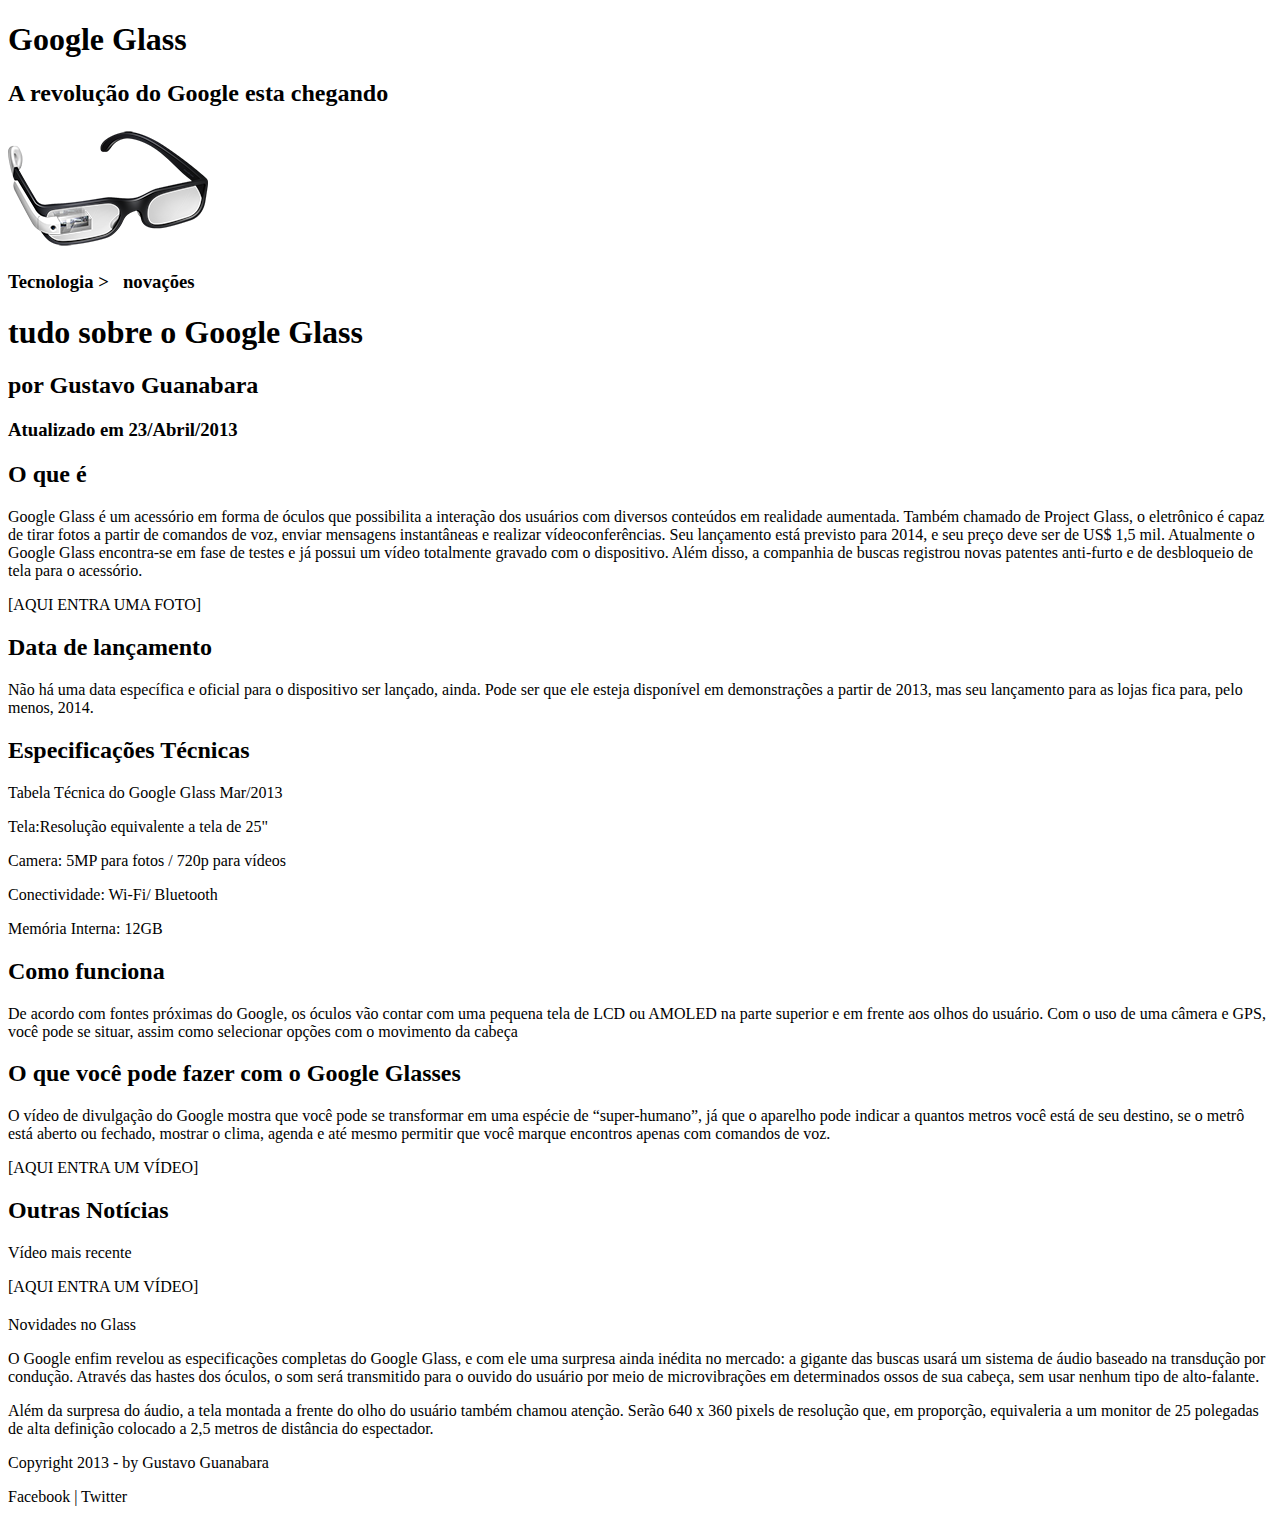
==== projeto-glass-html5/index.html @ 006e6a58 "aula 6" ====
<!DOCTYPE html>
<html lang="pt-br">

<head>
    <meta charset="UTF-8">
    <title>Google Glass o futuro!</title>


</head>

<body>
<div id=" interfarce">
    
    <header id="cabecalho">
        <hgroup>
        <h1>Google Glass</h1>
        <h2>A revolução do Google esta chegando</h2>
        </hgroup>

    <img src="_imagens\glass-oculos-preto-peq.png"
    
    

Menu Principal
- Home
- Especificações
- Fotos
- Multimídia
- Fale conosco

    </header>

<hgroup>
<h3>Tecnologia > &nbsp; novações</h3>
<h1>tudo sobre o Google Glass</h1>
<h2>por Gustavo Guanabara</h2>
<h3>Atualizado em 23/Abril/2013</h3>
</hgroup>
    
<h2>O que é</h2>
<p> Google Glass é um acessório em forma de óculos que possibilita a interação dos usuários com diversos conteúdos em realidade aumentada. Também chamado de Project Glass, o eletrônico é capaz de tirar fotos a partir de comandos de voz, enviar mensagens instantâneas e realizar vídeoconferências. Seu lançamento está previsto para 2014, e seu preço deve ser de US$ 1,5 mil. Atualmente o Google Glass encontra-se em fase de testes e já possui um vídeo totalmente gravado com o dispositivo. Além disso, a companhia de buscas registrou novas patentes anti-furto e de desbloqueio de tela para o acessório.</p>

[AQUI ENTRA UMA FOTO]

<h2>Data de lançamento</h2>
<p>Não há uma data específica e oficial para o dispositivo ser lançado, ainda. Pode ser que ele esteja disponível em demonstrações a partir de 2013, mas seu lançamento para as lojas fica para, pelo menos, 2014.</p>

<h2>Especificações Técnicas</h2>
<p>Tabela Técnica do Google Glass Mar/2013</p>
<p>Tela:Resolução equivalente a tela de 25"</p>
<p>Camera: 5MP para fotos / 720p para vídeos</p>
<p>Conectividade: Wi-Fi/ Bluetooth</p>
<p>Memória Interna: 12GB</p>

<h2>Como funciona</h2>
<p>De acordo com fontes próximas do Google, os óculos vão contar com uma pequena tela de LCD ou AMOLED na parte superior e em frente aos olhos do usuário. Com o uso de uma câmera e GPS, você pode se situar, assim como selecionar opções com o movimento da cabeça</p>

<h2>O que você pode fazer com o Google Glasses</h2>
<p></p>O vídeo de divulgação do Google mostra que você pode se transformar em uma espécie de “super-<wbr/>humano”, já que o aparelho pode indicar a quantos metros você está de seu destino, se o metrô está aberto ou fechado, mostrar o clima, agenda e até mesmo permitir que você marque encontros apenas com comandos de voz.</p>

[AQUI ENTRA UM VÍDEO]

<h2>Outras Notícias</h2>
<p>Vídeo mais recente</p>

[AQUI ENTRA UM VÍDEO]

<h2></h2>Novidades no Glass
<p>O Google enfim revelou as especificações completas do Google Glass, e com ele uma surpresa ainda inédita no mercado: a gigante das buscas usará um sistema de áudio baseado na transdução por condução. Através das hastes dos óculos, o som será transmitido para o ouvido do usuário por meio de microvibrações em determinados ossos de sua cabeça, sem usar nenhum tipo de alto-falante.</p>

<p>Além da surpresa do áudio, a tela montada a frente do olho do usuário também chamou atenção. Serão 640 x 360 pixels de resolução que, em proporção, equivaleria a um monitor de 25 polegadas de alta definição colocado a 2,5 metros de distância do espectador.</p>

<p>Copyright 2013 - by Gustavo Guanabara</p>
<p>Facebook | Twitter</p>
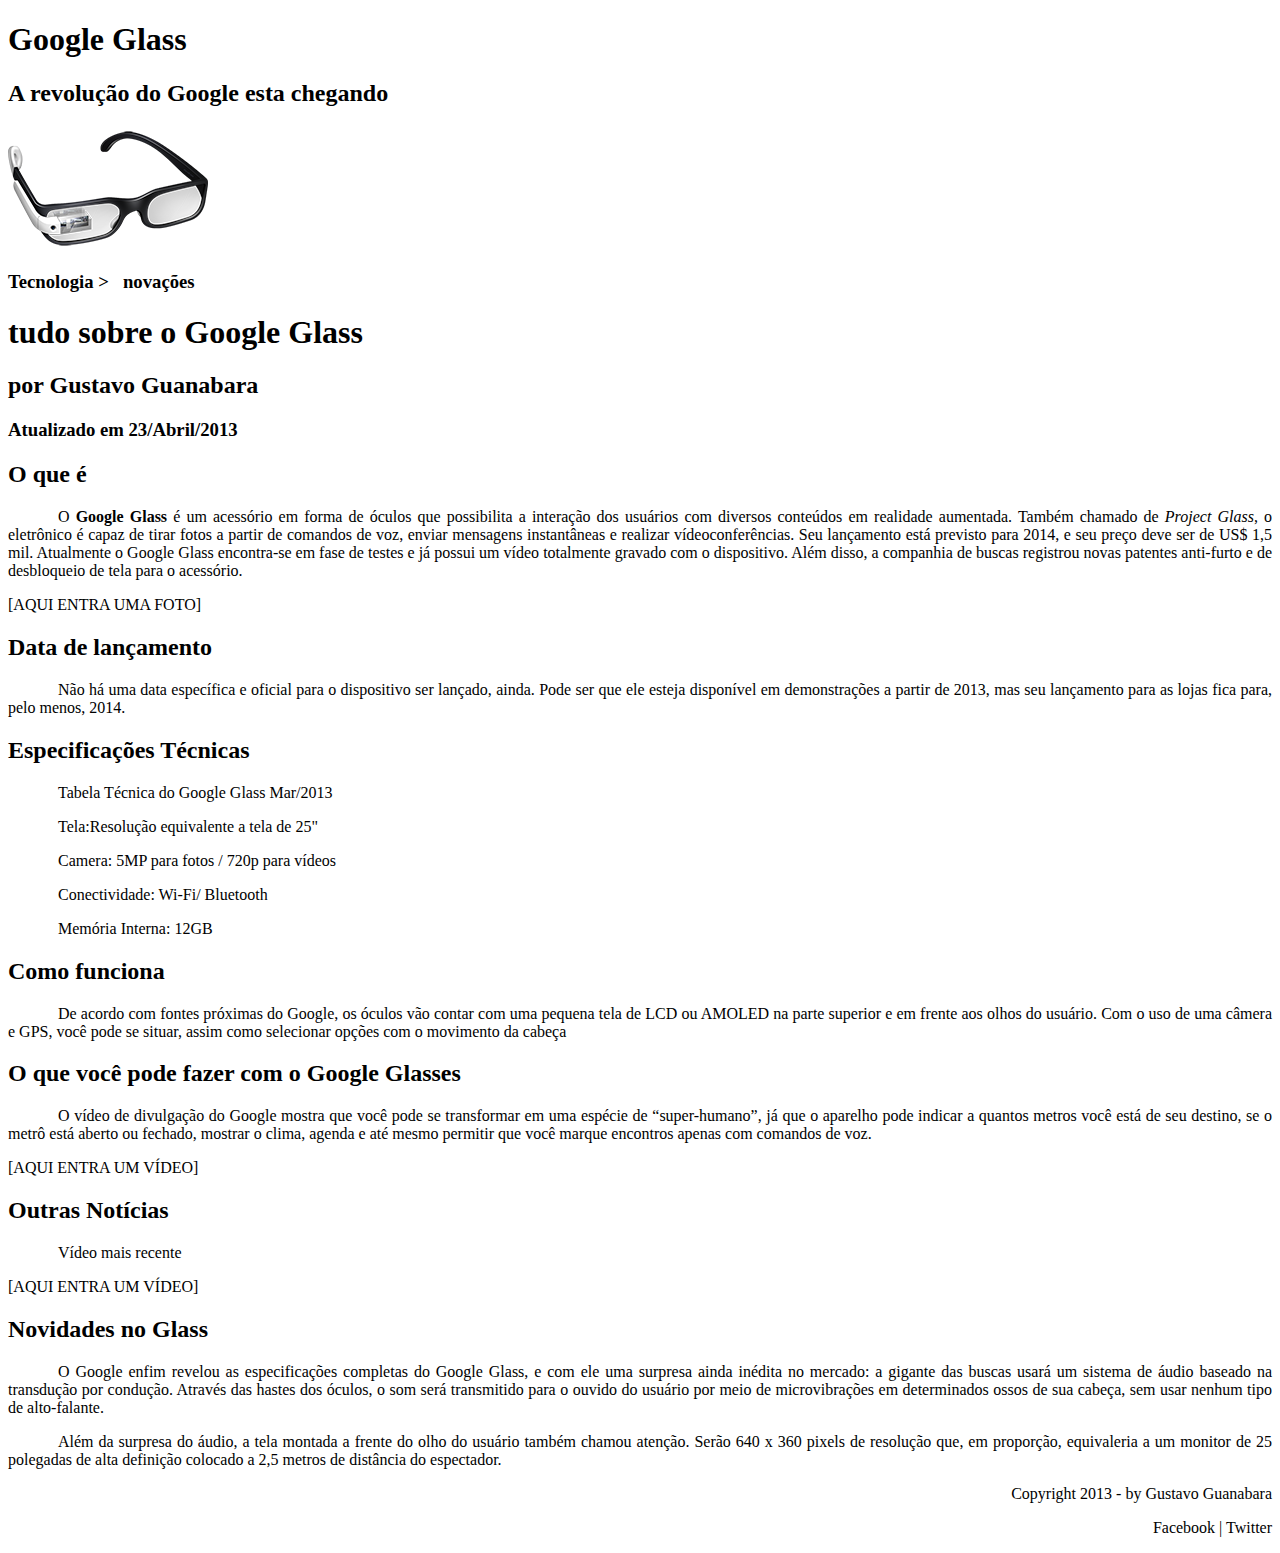
==== commit a4cbcef3: "Aula 7" ====
--- a/projeto-glass-html5/index.html
+++ b/projeto-glass-html5/index.html
@@ -4,7 +4,13 @@
 <head>
     <meta charset="UTF-8">
     <title>Google Glass o futuro!</title>
+    <style>
+        p {
+            text-align:justify;
+            text-indent: 50px;
+        }
 
+    </style>
 
 </head>
 
@@ -38,7 +44,7 @@
 </hgroup>
     
 <h2>O que é</h2>
-<p> Google Glass é um acessório em forma de óculos que possibilita a interação dos usuários com diversos conteúdos em realidade aumentada. Também chamado de Project Glass, o eletrônico é capaz de tirar fotos a partir de comandos de voz, enviar mensagens instantâneas e realizar vídeoconferências. Seu lançamento está previsto para 2014, e seu preço deve ser de US$ 1,5 mil. Atualmente o Google Glass encontra-se em fase de testes e já possui um vídeo totalmente gravado com o dispositivo. Além disso, a companhia de buscas registrou novas patentes anti-furto e de desbloqueio de tela para o acessório.</p>
+<p>O <span style="font-weight: bolder;">Google Glass</span> é um acessório em forma de óculos que possibilita a interação dos usuários com diversos conteúdos em realidade aumentada. Também chamado de <i>Project Glass</i>, o eletrônico é capaz de tirar fotos a partir de comandos de voz, enviar mensagens instantâneas e realizar vídeoconferências. Seu lançamento está previsto para 2014, e seu preço deve ser de US$ 1,5 mil. Atualmente o Google Glass encontra-se em fase de testes e já possui um vídeo totalmente gravado com o dispositivo. Além disso, a companhia de buscas registrou novas patentes anti-furto e de desbloqueio de tela para o acessório.</p>
 
 [AQUI ENTRA UMA FOTO]
 
@@ -56,7 +62,7 @@
 <p>De acordo com fontes próximas do Google, os óculos vão contar com uma pequena tela de LCD ou AMOLED na parte superior e em frente aos olhos do usuário. Com o uso de uma câmera e GPS, você pode se situar, assim como selecionar opções com o movimento da cabeça</p>
 
 <h2>O que você pode fazer com o Google Glasses</h2>
-<p></p>O vídeo de divulgação do Google mostra que você pode se transformar em uma espécie de “super-<wbr/>humano”, já que o aparelho pode indicar a quantos metros você está de seu destino, se o metrô está aberto ou fechado, mostrar o clima, agenda e até mesmo permitir que você marque encontros apenas com comandos de voz.</p>
+<p>O vídeo de divulgação do Google mostra que você pode se transformar em uma espécie de “super-<wbr/>humano”, já que o aparelho pode indicar a quantos metros você está de seu destino, se o metrô está aberto ou fechado, mostrar o clima, agenda e até mesmo permitir que você marque encontros apenas com comandos de voz.</p>
 
 [AQUI ENTRA UM VÍDEO]
 
@@ -65,10 +71,10 @@
 
 [AQUI ENTRA UM VÍDEO]
 
-<h2></h2>Novidades no Glass
+<h2>Novidades no Glass</h2>
 <p>O Google enfim revelou as especificações completas do Google Glass, e com ele uma surpresa ainda inédita no mercado: a gigante das buscas usará um sistema de áudio baseado na transdução por condução. Através das hastes dos óculos, o som será transmitido para o ouvido do usuário por meio de microvibrações em determinados ossos de sua cabeça, sem usar nenhum tipo de alto-falante.</p>
 
 <p>Além da surpresa do áudio, a tela montada a frente do olho do usuário também chamou atenção. Serão 640 x 360 pixels de resolução que, em proporção, equivaleria a um monitor de 25 polegadas de alta definição colocado a 2,5 metros de distância do espectador.</p>
 
-<p>Copyright 2013 - by Gustavo Guanabara</p>
-<p>Facebook | Twitter</p>+<p style="text-align: end;">Copyright 2013 - by Gustavo Guanabara</p>
+<p style="text-align: end;">Facebook | Twitter</p>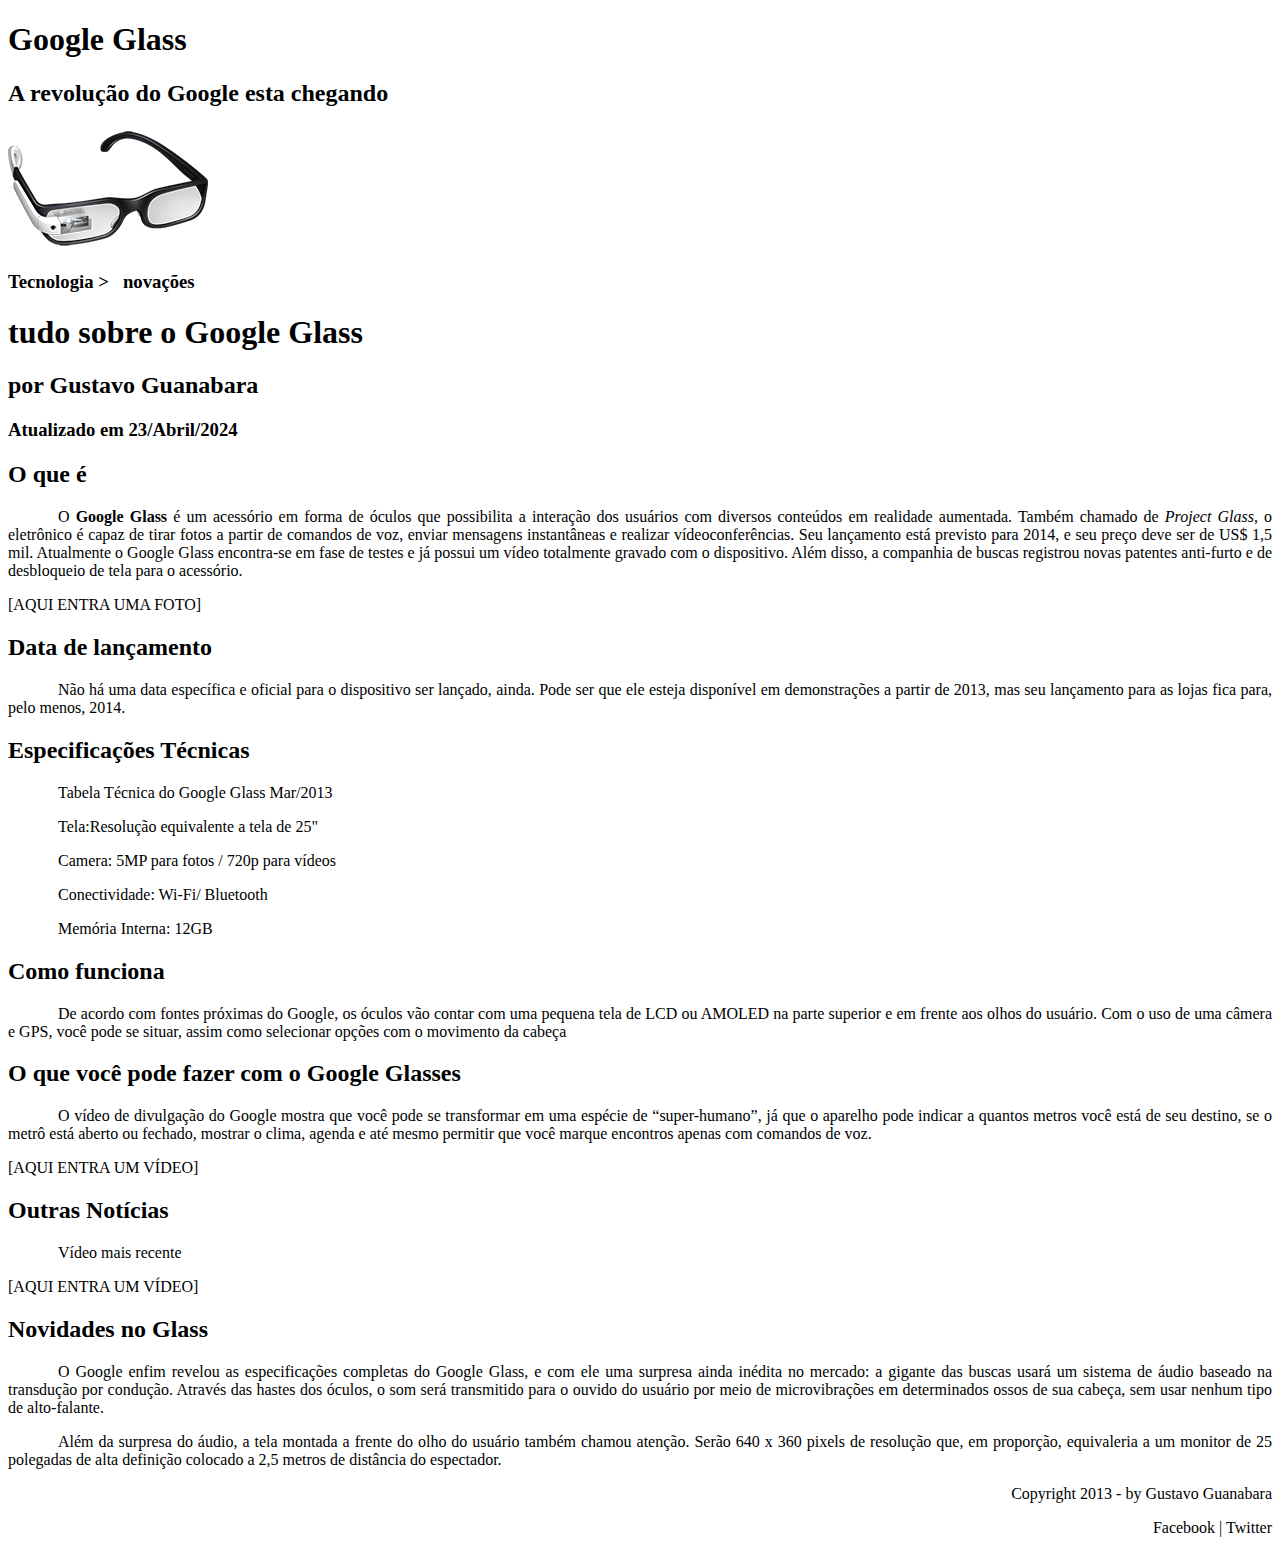
==== commit a48a1be5: "Update index.html" ====
--- a/projeto-glass-html5/index.html
+++ b/projeto-glass-html5/index.html
@@ -40,7 +40,7 @@
 <h3>Tecnologia > &nbsp; novações</h3>
 <h1>tudo sobre o Google Glass</h1>
 <h2>por Gustavo Guanabara</h2>
-<h3>Atualizado em 23/Abril/2013</h3>
+<h3>Atualizado em 23/Abril/2024</h3>
 </hgroup>
     
 <h2>O que é</h2>
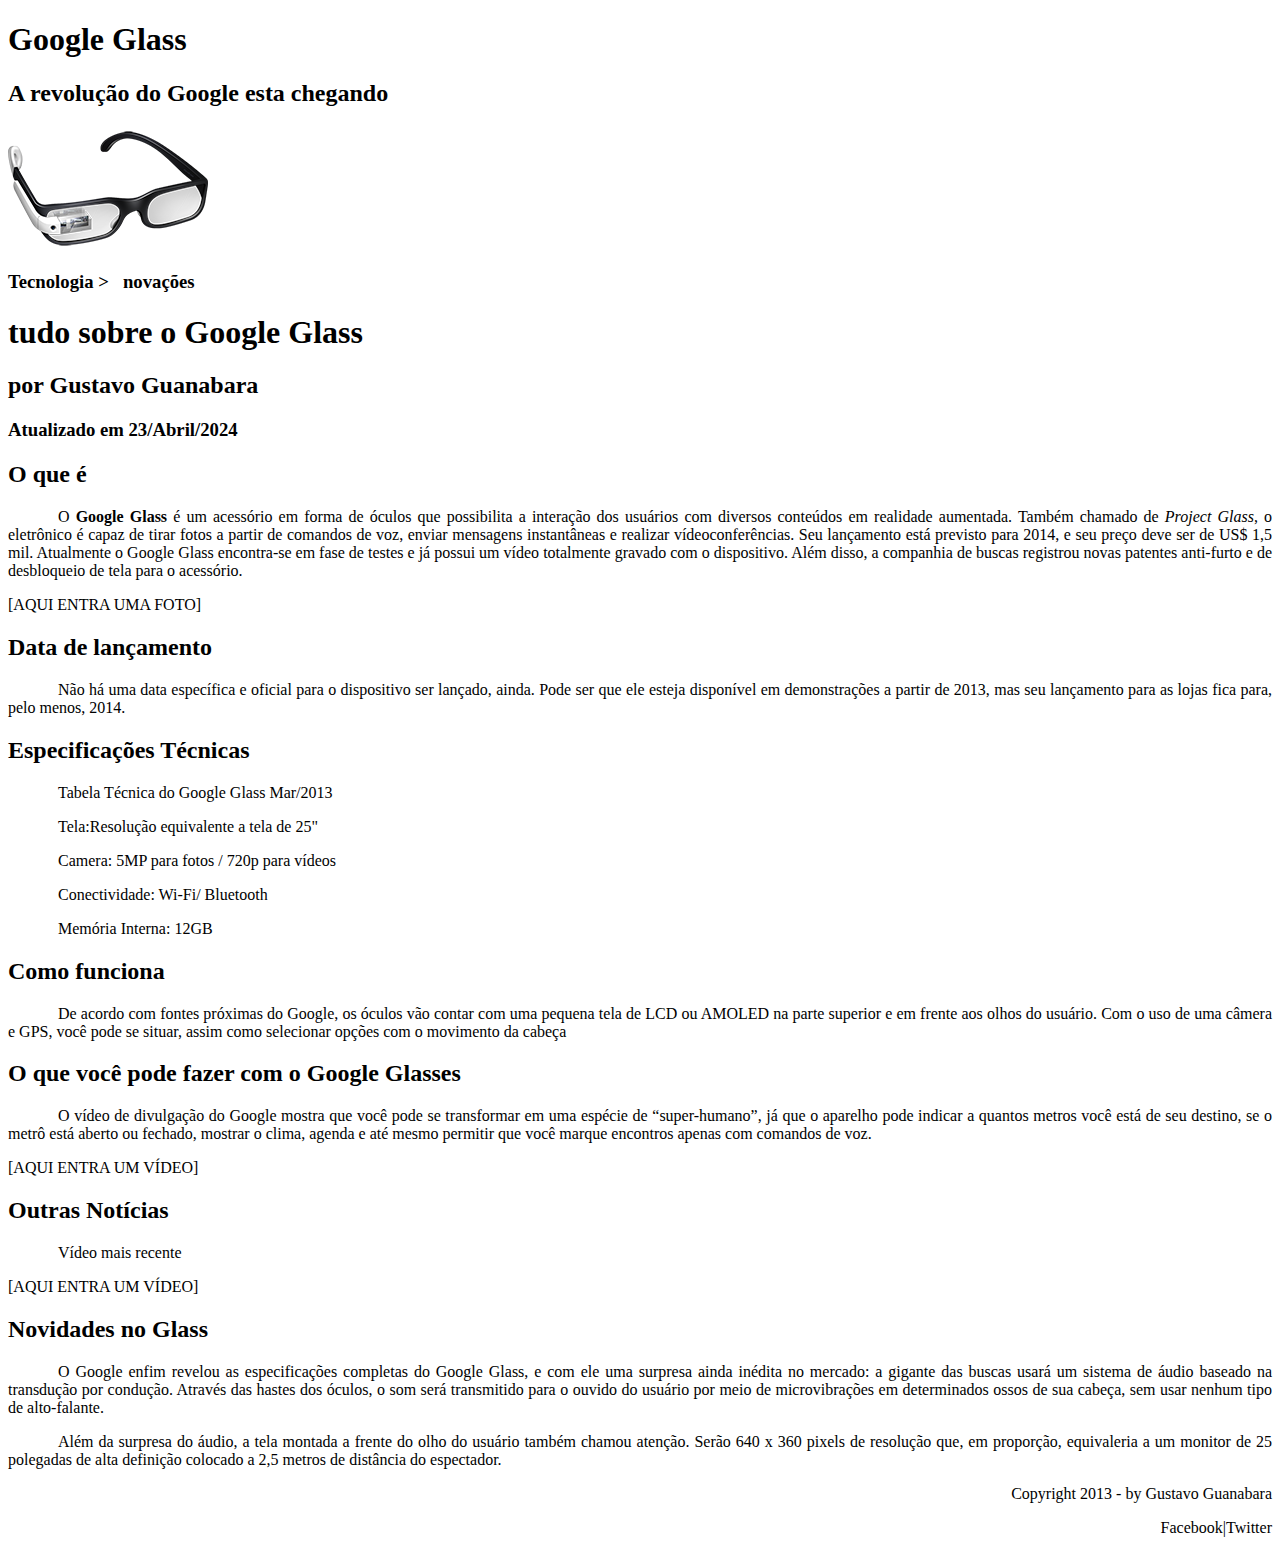
==== commit 85bf834f: "Update index.html" ====
--- a/projeto-glass-html5/index.html
+++ b/projeto-glass-html5/index.html
@@ -77,4 +77,4 @@
 <p>Além da surpresa do áudio, a tela montada a frente do olho do usuário também chamou atenção. Serão 640 x 360 pixels de resolução que, em proporção, equivaleria a um monitor de 25 polegadas de alta definição colocado a 2,5 metros de distância do espectador.</p>
 
 <p style="text-align: end;">Copyright 2013 - by Gustavo Guanabara</p>
-<p style="text-align: end;">Facebook | Twitter</p>+<p style="text-align: end;">Facebook|Twitter</p>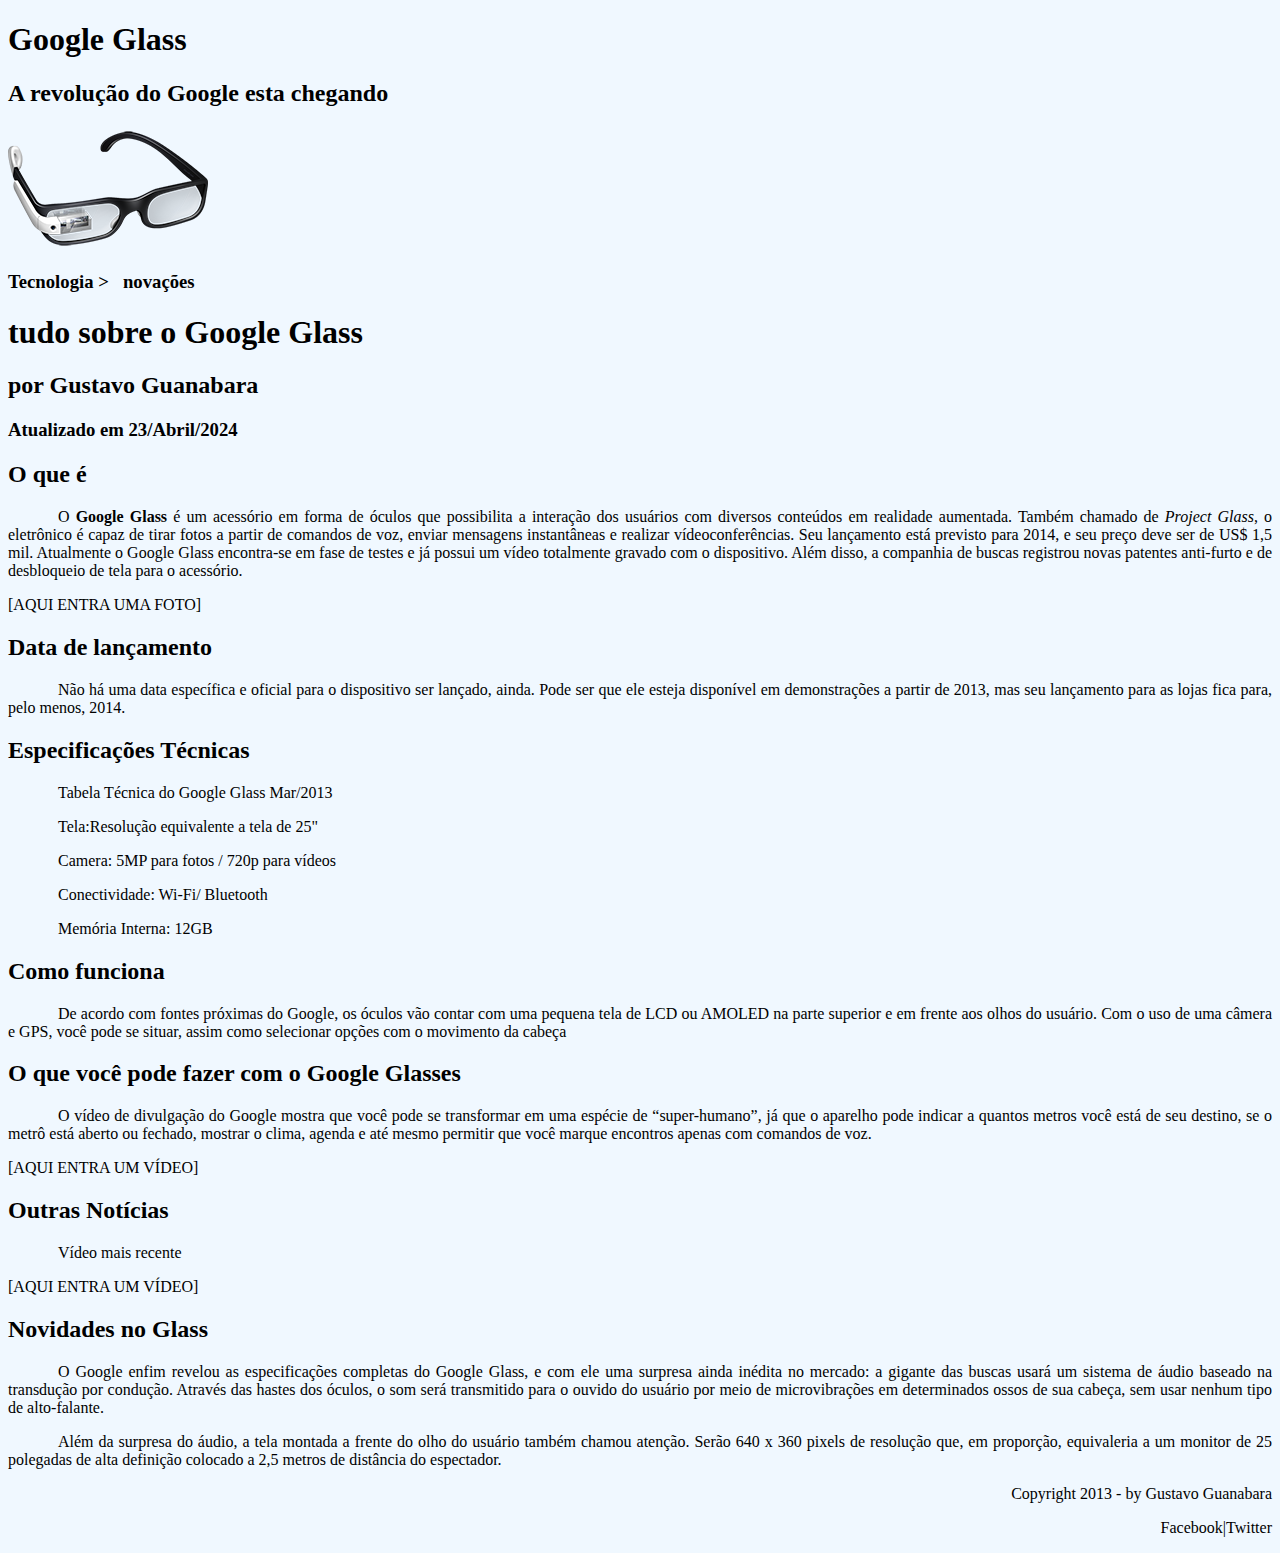
==== commit 5f388610: "aula 7" ====
--- a/projeto-glass-html5/index.html
+++ b/projeto-glass-html5/index.html
@@ -8,7 +8,14 @@
         p {
             text-align:justify;
             text-indent: 50px;
-        }
+        }   
+    body{
+        background-color: aliceblue;
+        color: black;
+    
+    }
+
+
 
     </style>
 
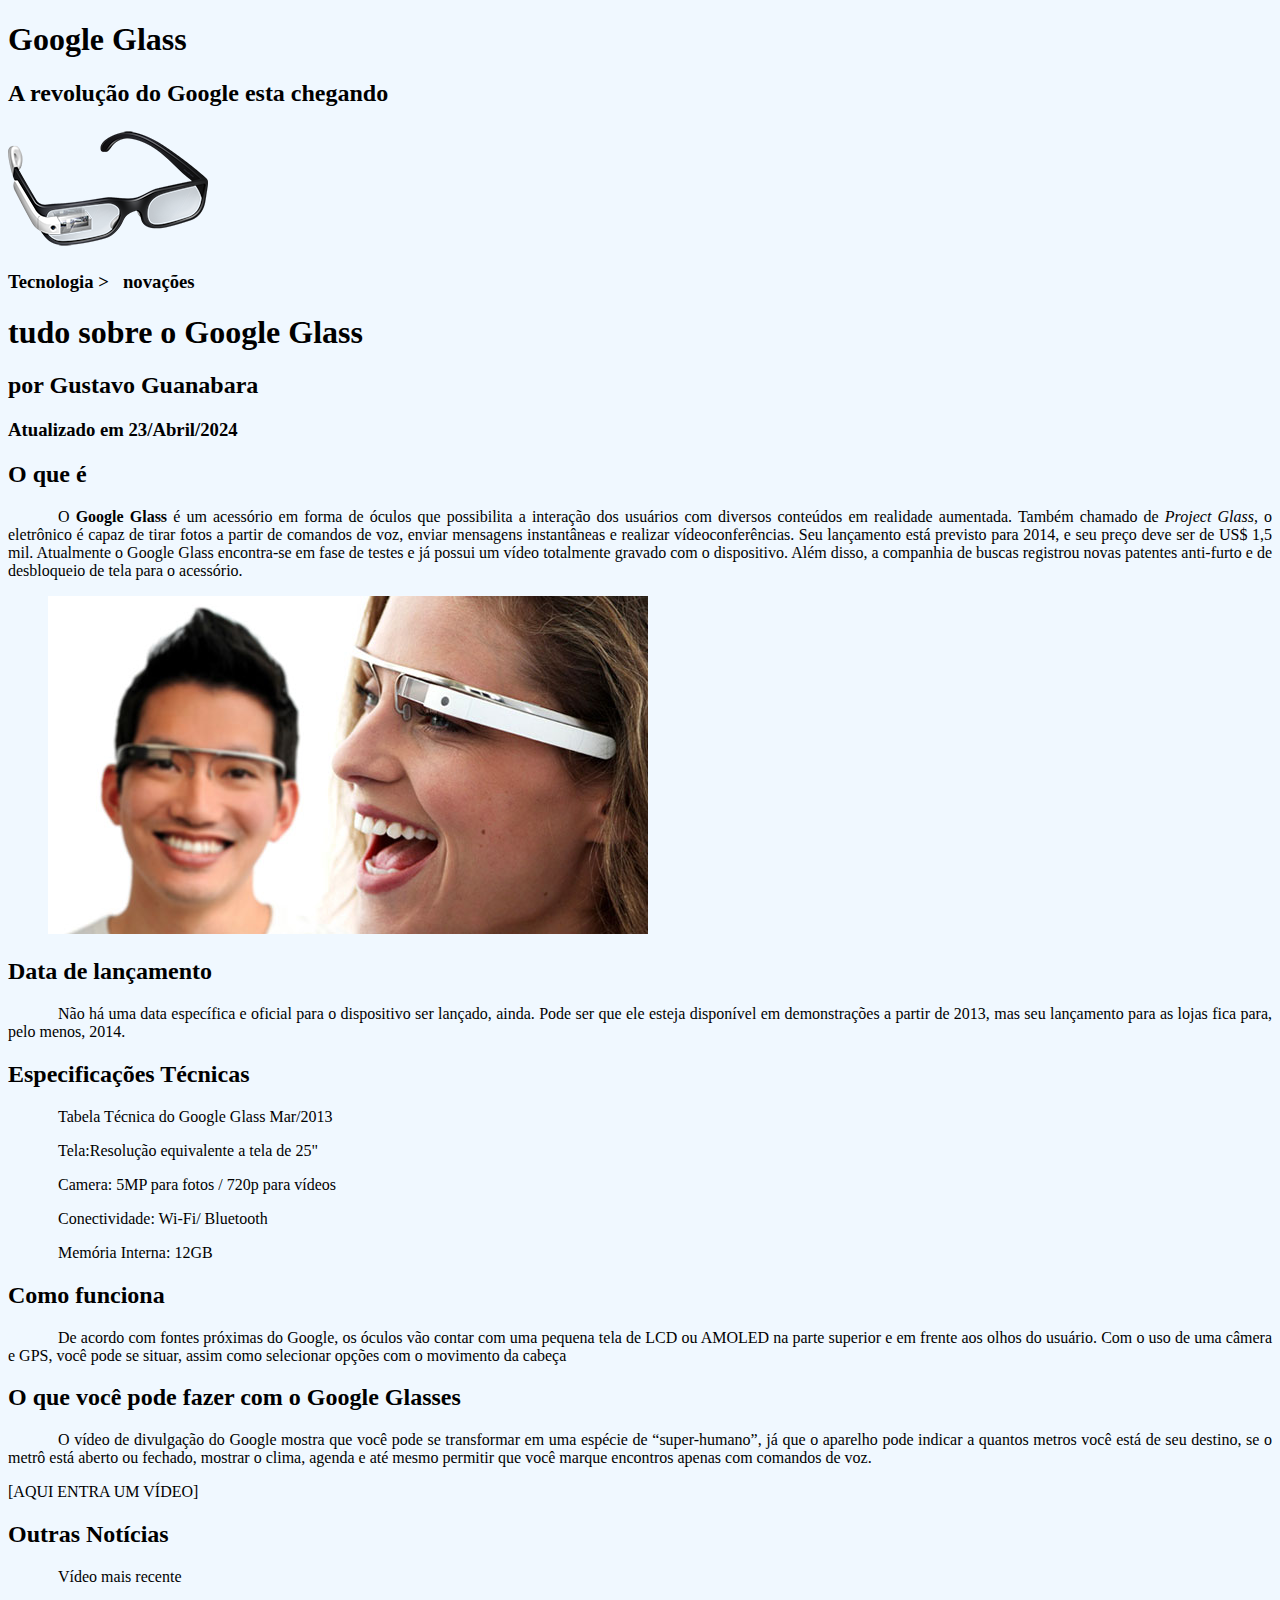
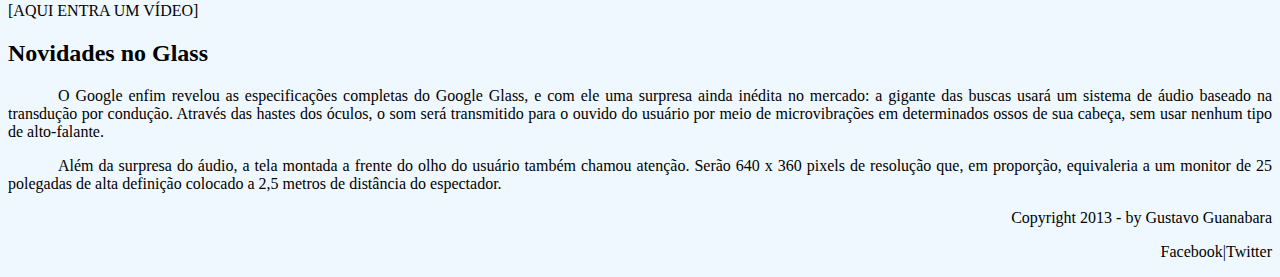
==== commit 397e52c5: "aula 9" ====
--- a/projeto-glass-html5/index.html
+++ b/projeto-glass-html5/index.html
@@ -52,9 +52,9 @@
     
 <h2>O que é</h2>
 <p>O <span style="font-weight: bolder;">Google Glass</span> é um acessório em forma de óculos que possibilita a interação dos usuários com diversos conteúdos em realidade aumentada. Também chamado de <i>Project Glass</i>, o eletrônico é capaz de tirar fotos a partir de comandos de voz, enviar mensagens instantâneas e realizar vídeoconferências. Seu lançamento está previsto para 2014, e seu preço deve ser de US$ 1,5 mil. Atualmente o Google Glass encontra-se em fase de testes e já possui um vídeo totalmente gravado com o dispositivo. Além disso, a companhia de buscas registrou novas patentes anti-furto e de desbloqueio de tela para o acessório.</p>
-
-[AQUI ENTRA UMA FOTO]
-
+<figure>
+<img src="_imagens/glass-quadro-homem-mulher.jpg"/>
+</figure>
 <h2>Data de lançamento</h2>
 <p>Não há uma data específica e oficial para o dispositivo ser lançado, ainda. Pode ser que ele esteja disponível em demonstrações a partir de 2013, mas seu lançamento para as lojas fica para, pelo menos, 2014.</p>
 
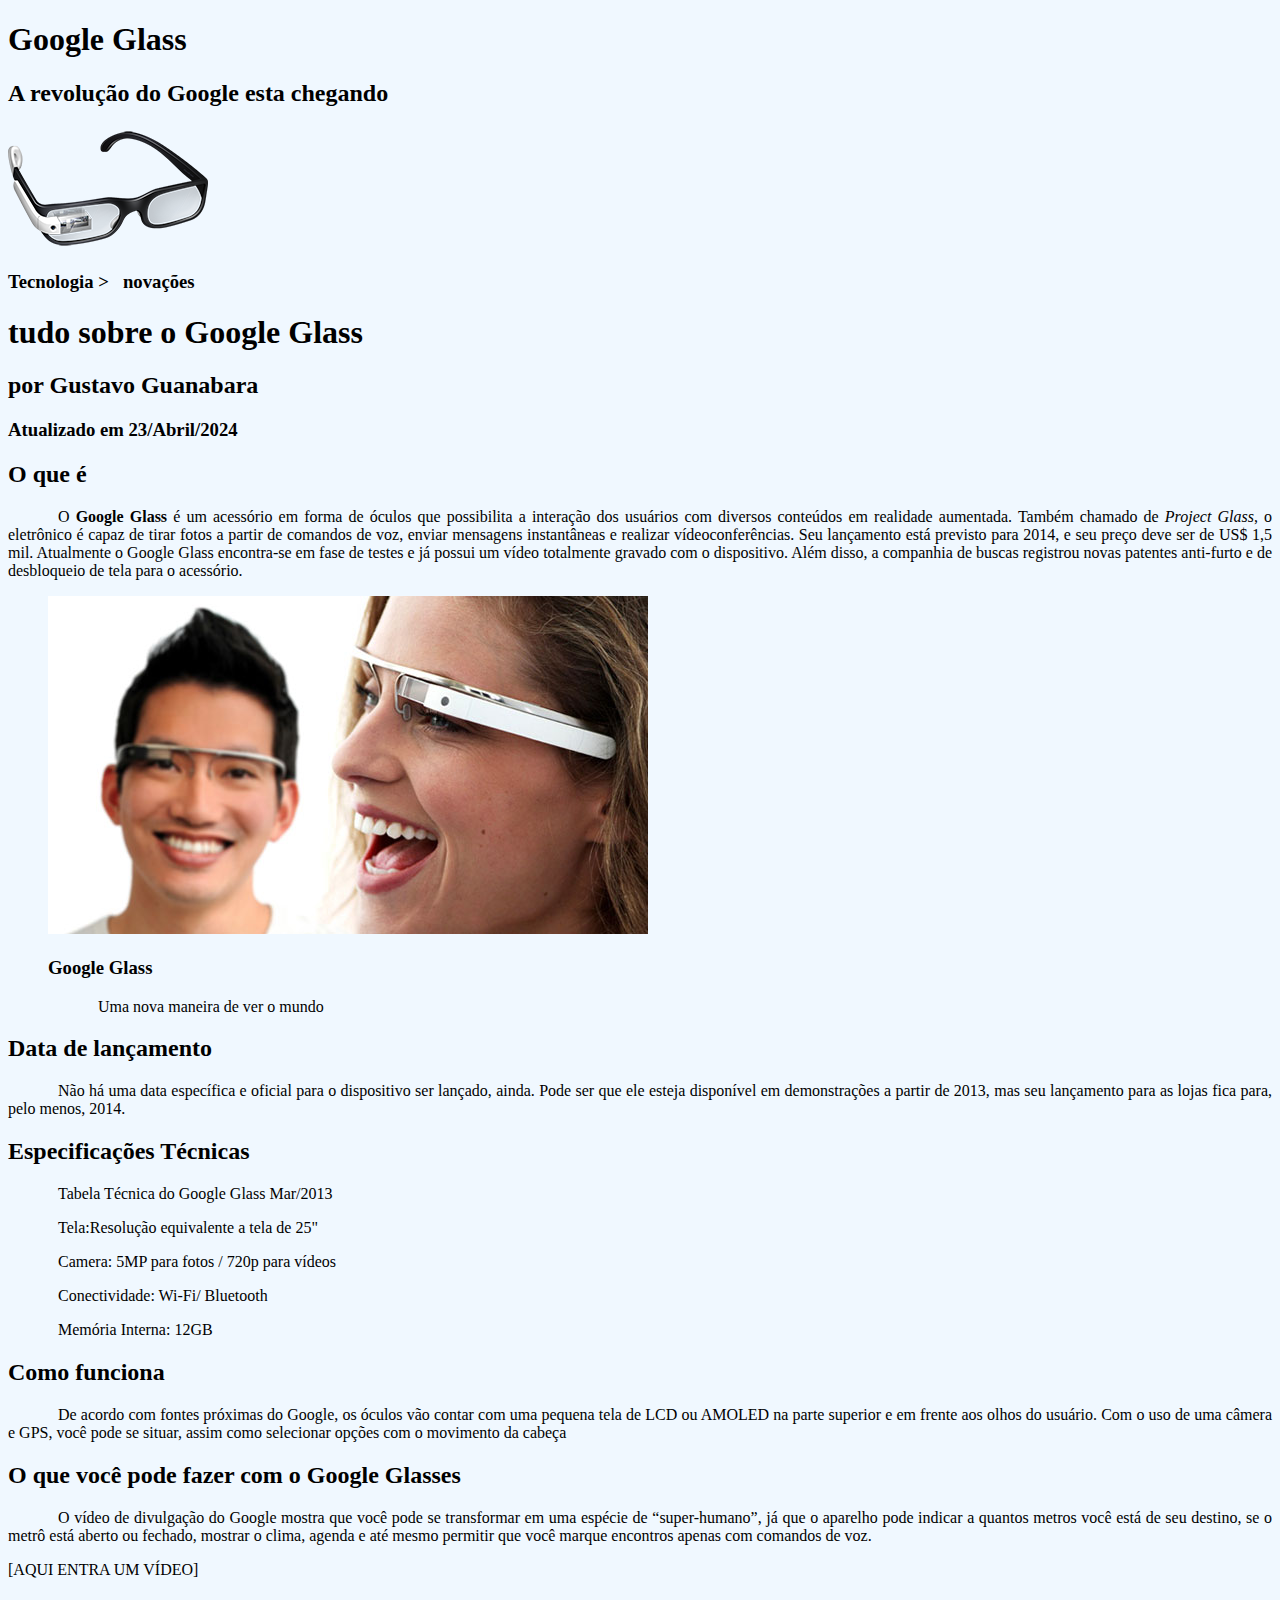
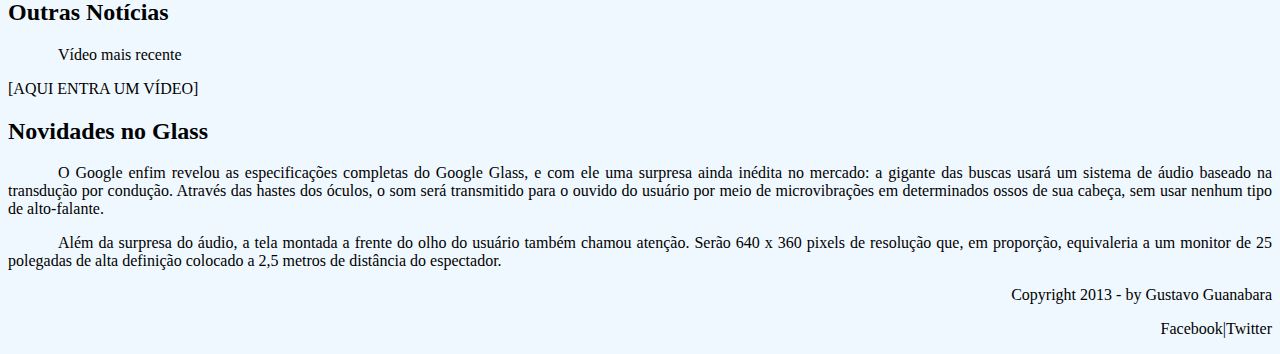
==== commit 6ce0ceaf: "Update index.html" ====
--- a/projeto-glass-html5/index.html
+++ b/projeto-glass-html5/index.html
@@ -52,9 +52,15 @@
     
 <h2>O que é</h2>
 <p>O <span style="font-weight: bolder;">Google Glass</span> é um acessório em forma de óculos que possibilita a interação dos usuários com diversos conteúdos em realidade aumentada. Também chamado de <i>Project Glass</i>, o eletrônico é capaz de tirar fotos a partir de comandos de voz, enviar mensagens instantâneas e realizar vídeoconferências. Seu lançamento está previsto para 2014, e seu preço deve ser de US$ 1,5 mil. Atualmente o Google Glass encontra-se em fase de testes e já possui um vídeo totalmente gravado com o dispositivo. Além disso, a companhia de buscas registrou novas patentes anti-furto e de desbloqueio de tela para o acessório.</p>
+
 <figure>
 <img src="_imagens/glass-quadro-homem-mulher.jpg"/>
+<figcaption>
+    <h3>Google Glass</h3>
+    <p>Uma nova maneira de ver o mundo</p>
+</figcaption>
 </figure>
+
 <h2>Data de lançamento</h2>
 <p>Não há uma data específica e oficial para o dispositivo ser lançado, ainda. Pode ser que ele esteja disponível em demonstrações a partir de 2013, mas seu lançamento para as lojas fica para, pelo menos, 2014.</p>
 
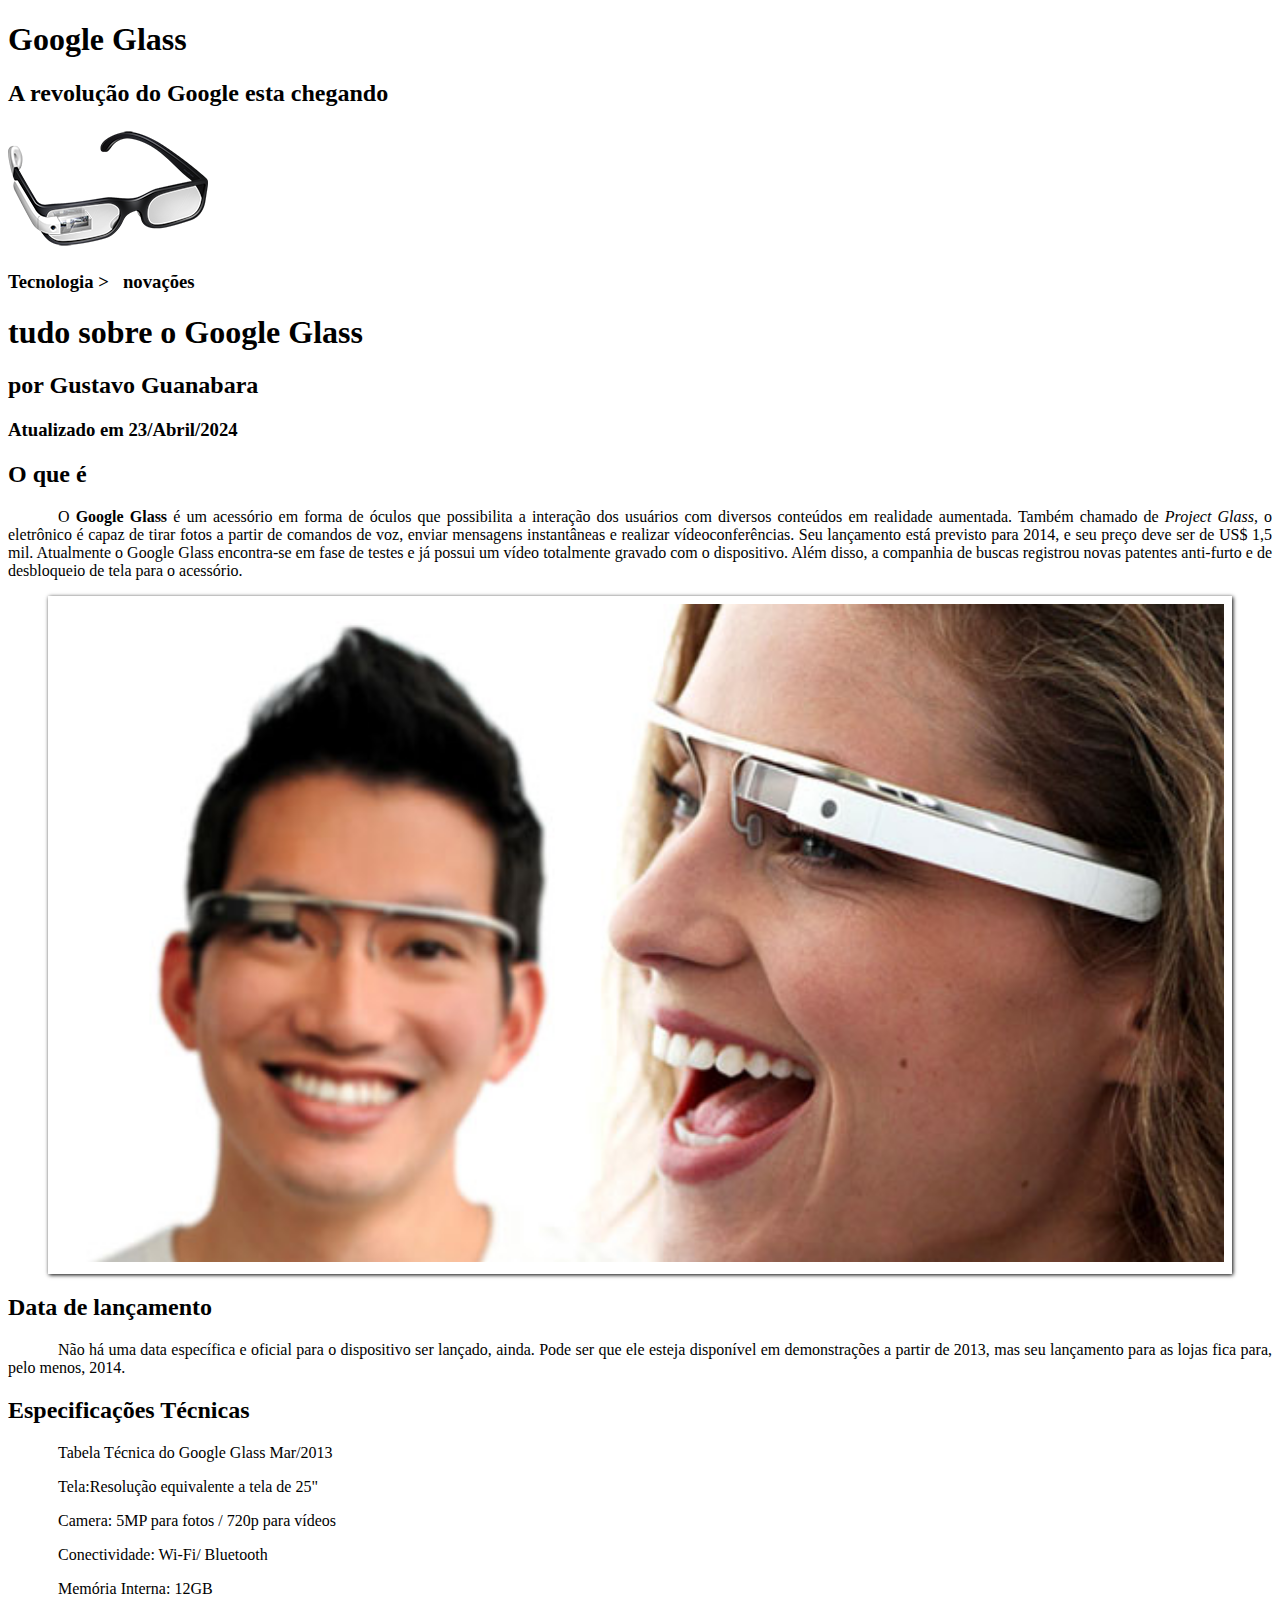
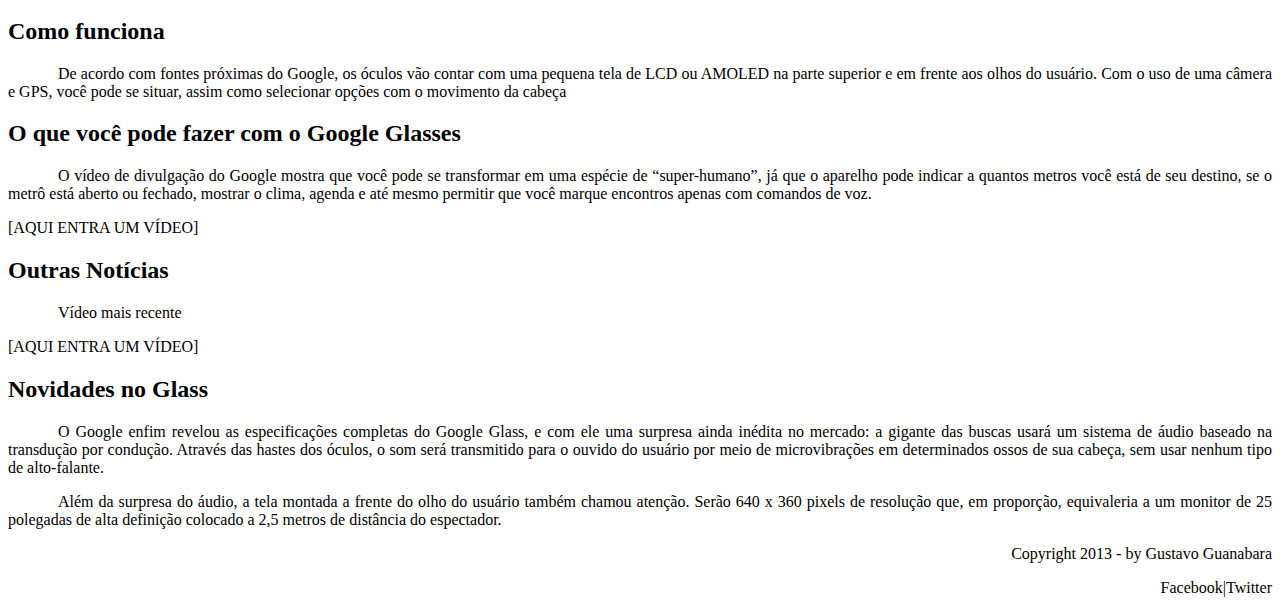
==== commit 1cd45742: "aula 10" ====
--- a/projeto-glass-html5/index.html
+++ b/projeto-glass-html5/index.html
@@ -4,20 +4,7 @@
 <head>
     <meta charset="UTF-8">
     <title>Google Glass o futuro!</title>
-    <style>
-        p {
-            text-align:justify;
-            text-indent: 50px;
-        }   
-    body{
-        background-color: aliceblue;
-        color: black;
-    
-    }
-
-
-
-    </style>
+    <link rel="stylesheet" type="text/css" href="_css/estilo.css"  >
 
 </head>
 
@@ -53,7 +40,7 @@
 <h2>O que é</h2>
 <p>O <span style="font-weight: bolder;">Google Glass</span> é um acessório em forma de óculos que possibilita a interação dos usuários com diversos conteúdos em realidade aumentada. Também chamado de <i>Project Glass</i>, o eletrônico é capaz de tirar fotos a partir de comandos de voz, enviar mensagens instantâneas e realizar vídeoconferências. Seu lançamento está previsto para 2014, e seu preço deve ser de US$ 1,5 mil. Atualmente o Google Glass encontra-se em fase de testes e já possui um vídeo totalmente gravado com o dispositivo. Além disso, a companhia de buscas registrou novas patentes anti-furto e de desbloqueio de tela para o acessório.</p>
 
-<figure>
+<figure class="foto-leg">
 <img src="_imagens/glass-quadro-homem-mulher.jpg"/>
 <figcaption>
     <h3>Google Glass</h3>
--- a/projeto-glass-html5/_css/estilo.css
+++ b/projeto-glass-html5/_css/estilo.css
@@ -0,0 +1,44 @@
+@charset "UTF-8";
+
+body{
+    p {
+        text-align:justify;
+        text-indent: 50px;
+    }   
+body{
+    background-color: aliceblue;
+    color: black;
+}
+}
+
+/* formatacao de imag com leg */
+
+figure.foto-leg{
+    position: relative;
+    border: 8px solid transparent;
+    box-shadow: 1px 1px 4px black;
+
+}
+
+
+figure.foto-leg img {
+    width: 100%;
+    height: 100%;
+}
+figure.foto-leg figcaption{
+    opacity: 0;
+    position: absolute;
+    top: 0px;
+    background-color: rgba(0,0,0,.4);
+    color: rgb(255, 255, 255);
+    width: 100%;
+    height: 100%;
+    padding: 10px;
+    box-sizing: border-box;
+    transition: opacity 2s;
+
+}
+
+figure.foto-leg:hover figcaption {
+     opacity: 1;
+}